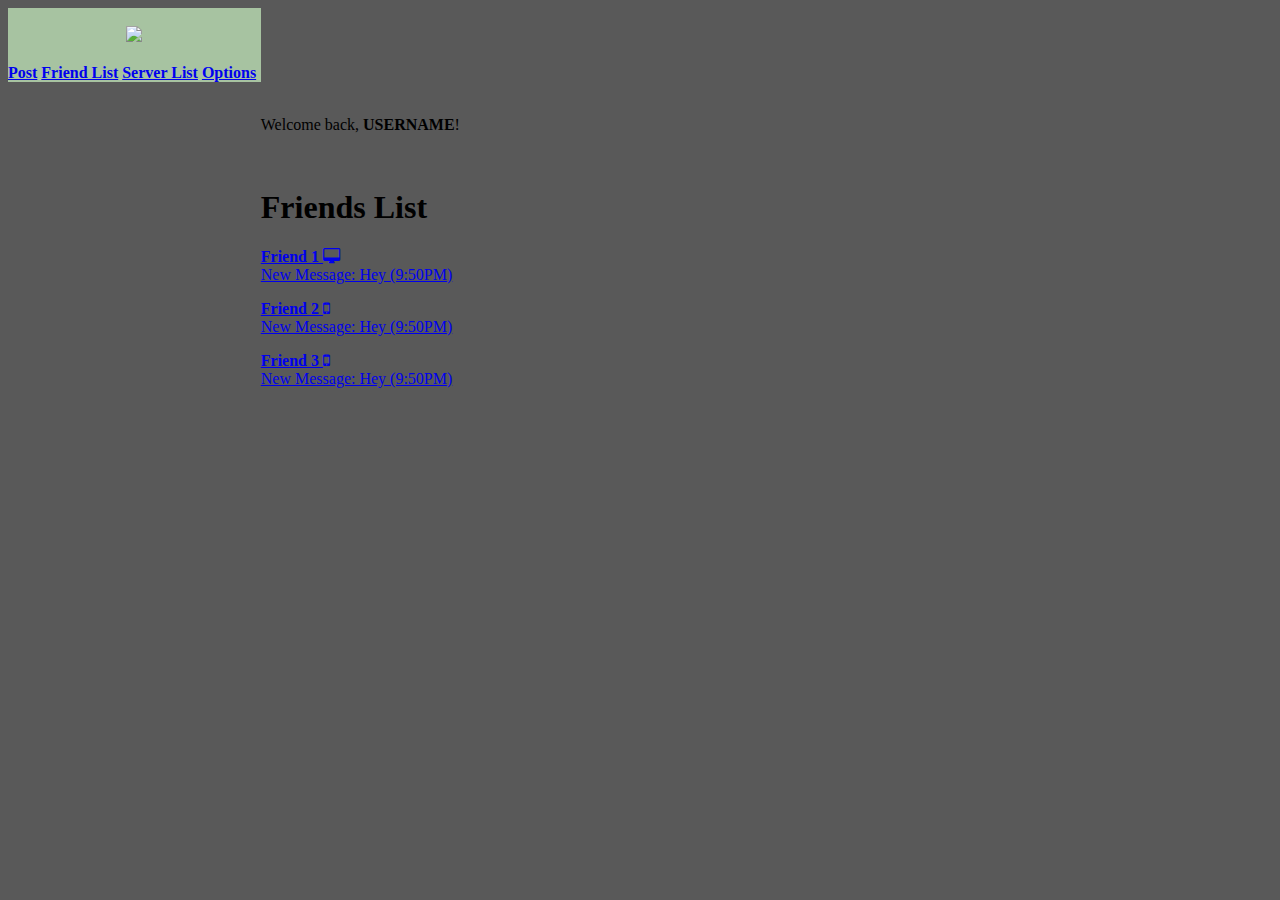
==== Page2/index.html @ d2c39beb "fix links" ====
<!DOCTYPE html>
<html lang="en">
<head>
    <title>WWWAPP - Friends List</title>
    <link rel="stylesheet" href="https://www.w3schools.com/lib/w3.css">
    <link rel="stylesheet" href="https://cdnjs.cloudflare.com/ajax/libs/font-awesome/4.4.0/css/font-awesome.min.css">
</head>

<body style="background: rgba(89,89,89,1);">
    <nav class="w3-sidenav  w3-border" style="background-color:#a7c3a1; width:20% ">
        <br>
        <center><img src="https://media.discordapp.net/attachments/1018584940658573343/1037806513059790919/unknown.png"
                style="width:70%;"></img></center>
        <br>
        <b>
            <!--Add w3-text-black w3-green to the current page-->
            <a class=" w3-border-top w3-border-bottom" href="./Page1">Post</a>
            <a class="w3-text-black w3-green w3-border-bottom" href="./Page2">Friend List</a>
            <a class=" w3-border-bottom" href="./Page5">Server List</a>
            <a class=" w3-border-bottom" href="./Page7">Options</a>
        </b>
    </nav>
    <div class="w3-container" style="margin-left:20%">
        <br>
        <div class="w3-container w3-white">
            <p> Welcome back, <b>USERNAME</b>!</p>
            
        </div>
        <br>
        <div class="w3-container w3-white">
            <h1>Friends List</h1>
            <a href = "./Page3"><p class="w3-border-bottom"><b>Friend 1 <span class="w3-badge w3-black"><i class="fa fa-desktop" aria-hidden="true"></i>
            </span></b><br>New Message: Hey (9:50PM)</p>
            <p class="w3-border-bottom"><b>Friend 2 <span class="w3-badge w3-green"><i class="fa fa-mobile" aria-hidden="true"></i></span></b><br>New Message: Hey (9:50PM)</p>
            <p class="w3-border-bottom"><b>Friend 3 <span class="w3-badge w3-yellow"><i class="fa fa-mobile"></i></span></b><br>New Message: Hey (9:50PM)</p>
            </a>
        </div>
    </div>
</body>
</html>
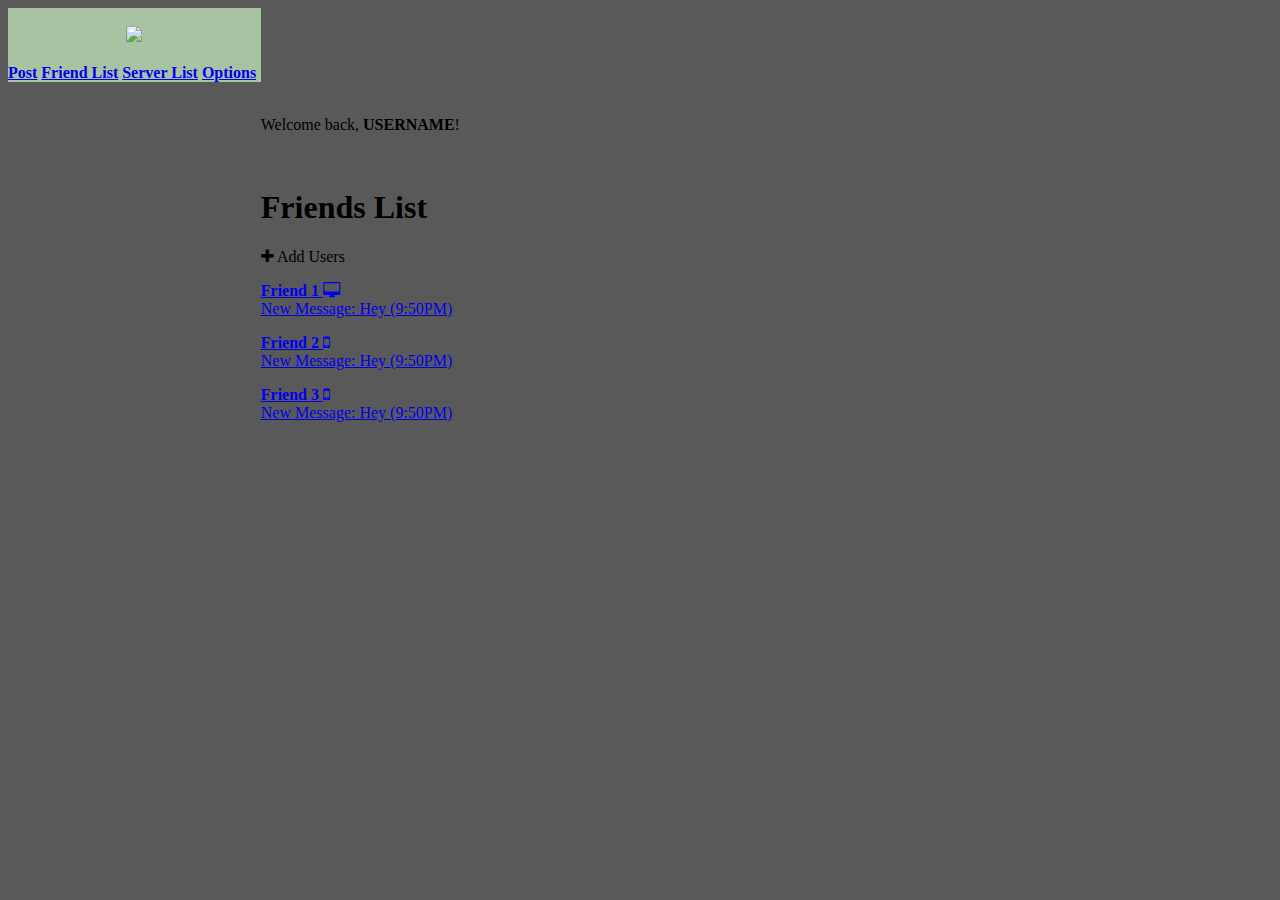
==== commit 1f035ce5: "add users button" ====
--- a/Page2/index.html
+++ b/Page2/index.html
@@ -14,10 +14,10 @@
         <br>
         <b>
             <!--Add w3-text-black w3-green to the current page-->
-            <a class=" w3-border-top w3-border-bottom" href="./Page1">Post</a>
-            <a class="w3-text-black w3-green w3-border-bottom" href="./Page2">Friend List</a>
-            <a class=" w3-border-bottom" href="./Page5">Server List</a>
-            <a class=" w3-border-bottom" href="./Page7">Options</a>
+            <a class=" w3-border-top w3-border-bottom" href="../Page1">Post</a>
+            <a class="w3-text-black w3-green w3-border-bottom" href="../Page2">Friend List</a>
+            <a class=" w3-border-bottom" href="../Page5">Server List</a>
+            <a class=" w3-border-bottom" href="../Page7">Options</a>
         </b>
     </nav>
     <div class="w3-container" style="margin-left:20%">
@@ -28,11 +28,24 @@
         </div>
         <br>
         <div class="w3-container w3-white">
-            <h1>Friends List</h1>
-            <a href = "./Page3"><p class="w3-border-bottom"><b>Friend 1 <span class="w3-badge w3-black"><i class="fa fa-desktop" aria-hidden="true"></i>
-            </span></b><br>New Message: Hey (9:50PM)</p>
-            <p class="w3-border-bottom"><b>Friend 2 <span class="w3-badge w3-green"><i class="fa fa-mobile" aria-hidden="true"></i></span></b><br>New Message: Hey (9:50PM)</p>
-            <p class="w3-border-bottom"><b>Friend 3 <span class="w3-badge w3-yellow"><i class="fa fa-mobile"></i></span></b><br>New Message: Hey (9:50PM)</p>
+            <h1>Friends List </h1> 
+            <a href = "../Page4"></a><i class="fa fa-plus" aria-hidden="true"></i> Add Users</a>
+            <a href = "../Page3">
+                <p class="w3-border-bottom">
+                    <b>Friend 1 <span class="w3-badge w3-black"><i class="fa fa-desktop" aria-hidden="true"></i></span></b>
+                    <br>
+                    New Message: Hey (9:50PM)
+                </p>
+                <p class="w3-border-bottom">
+                    <b>Friend 2 <span class="w3-badge w3-green"><i class="fa fa-mobile" aria-hidden="true"></i></span></b>
+                    <br>
+                    New Message: Hey (9:50PM)
+                </p>
+                <p class="w3-border-bottom">
+                    <b>Friend 3 <span class="w3-badge w3-yellow"><i class="fa fa-mobile"></i></span></b>
+                    <br>
+                    New Message: Hey (9:50PM)
+                </p>
             </a>
         </div>
     </div>
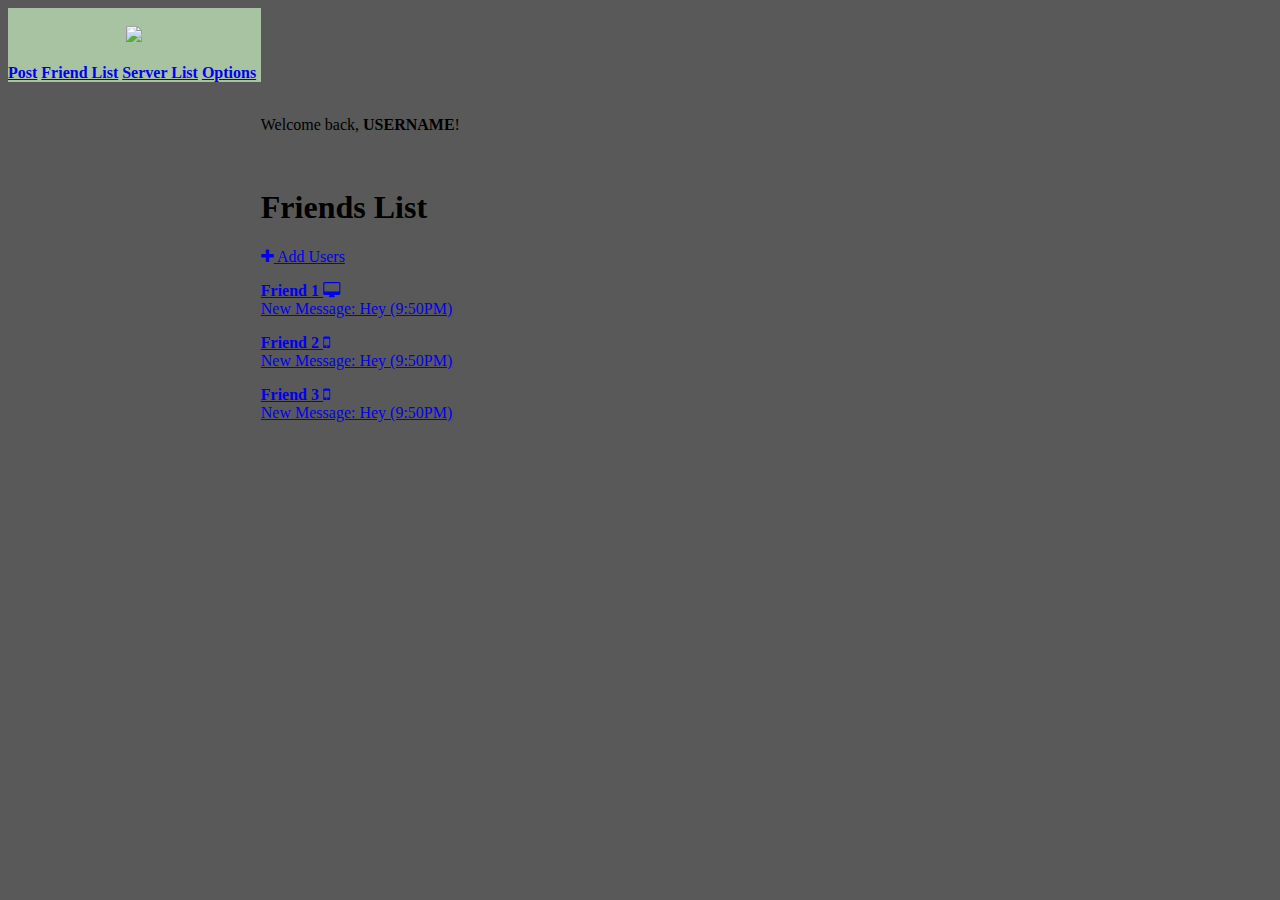
==== commit 1060774a: "fix link" ====
--- a/Page2/index.html
+++ b/Page2/index.html
@@ -29,7 +29,7 @@
         <br>
         <div class="w3-container w3-white">
             <h1>Friends List </h1> 
-            <a href = "../Page4"></a><i class="fa fa-plus" aria-hidden="true"></i> Add Users</a>
+            <a href = "../Page4"><i class="fa fa-plus" aria-hidden="true"></i> Add Users</a>
             <a href = "../Page3">
                 <p class="w3-border-bottom">
                     <b>Friend 1 <span class="w3-badge w3-black"><i class="fa fa-desktop" aria-hidden="true"></i></span></b>
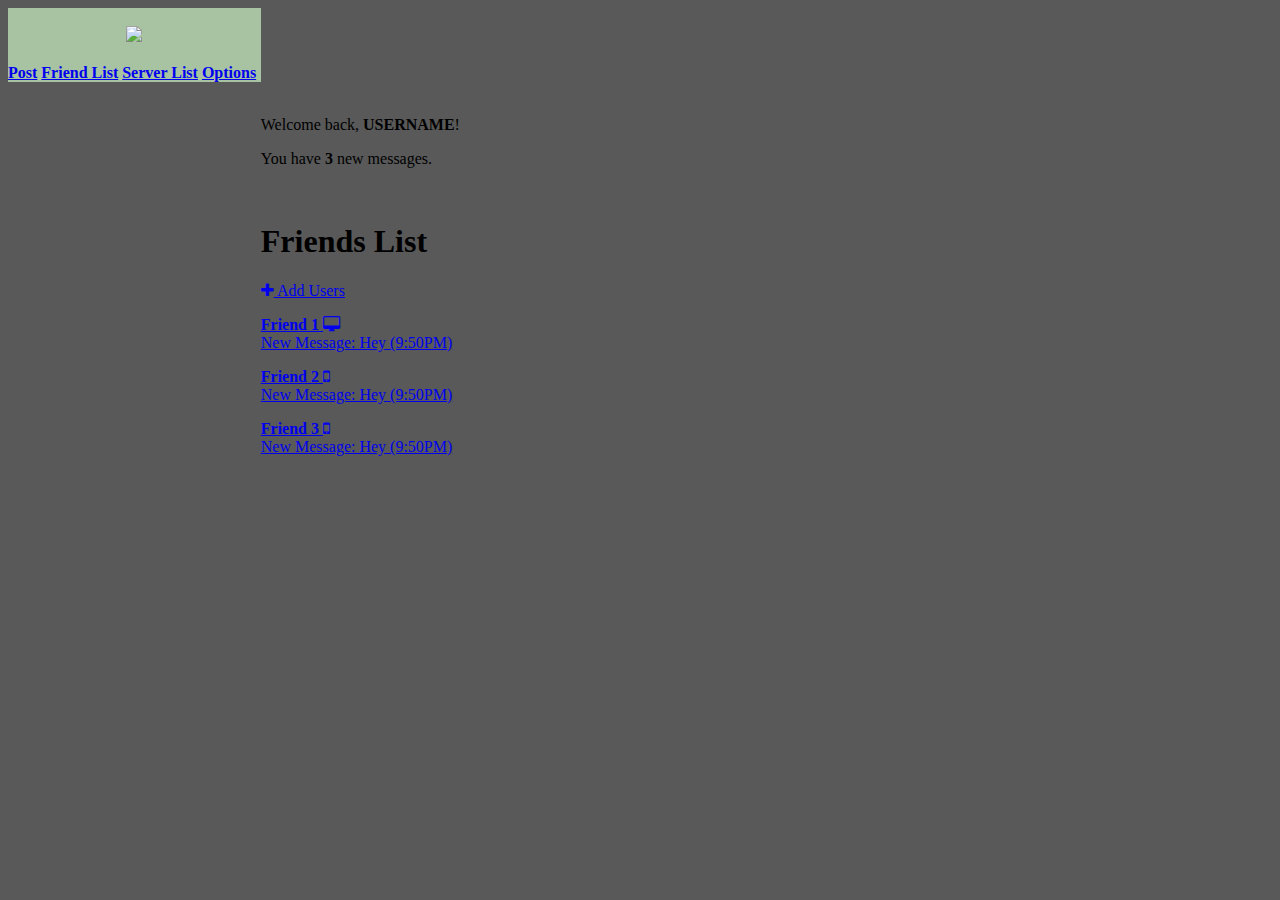
==== commit 6094e6b0: "you have x new messages" ====
--- a/Page2/index.html
+++ b/Page2/index.html
@@ -24,6 +24,7 @@
         <br>
         <div class="w3-container w3-white">
             <p> Welcome back, <b>USERNAME</b>!</p>
+            <p> You have <b>3</b> new messages.</p>
             
         </div>
         <br>
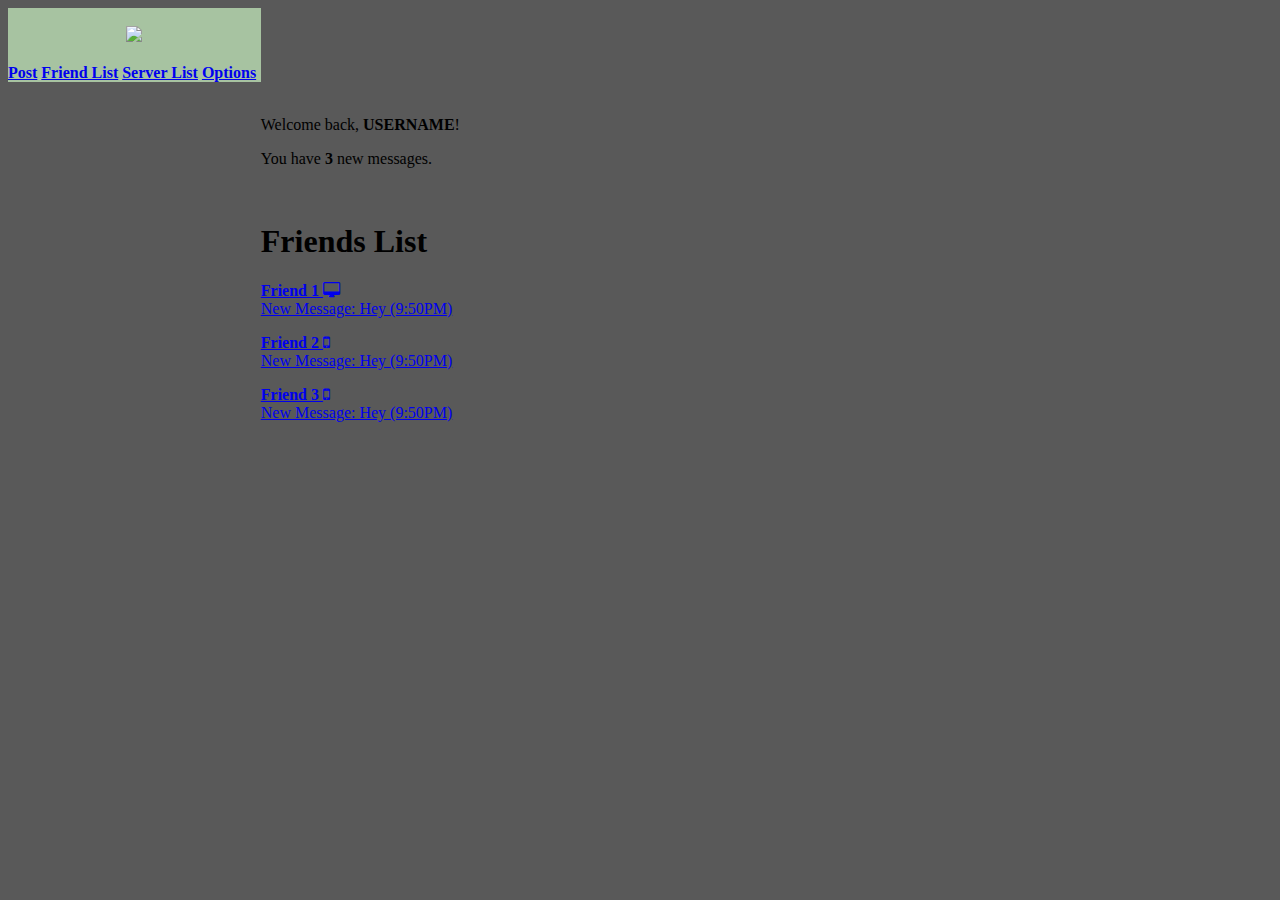
==== commit 38c51b34: "remove add users button" ====
--- a/Page2/index.html
+++ b/Page2/index.html
@@ -30,10 +30,9 @@
         <br>
         <div class="w3-container w3-white">
             <h1>Friends List </h1> 
-            <a href = "../Page4"><i class="fa fa-plus" aria-hidden="true"></i> Add Users</a>
             <a href = "../Page3">
                 <p class="w3-border-bottom">
-                    <b>Friend 1 <span class="w3-badge w3-black"><i class="fa fa-desktop" aria-hidden="true"></i></span></b>
+                    <b>Friend 1 <span class="w3-badge w3-red"><i class="fa fa-desktop" aria-hidden="true"></i></span></b>
                     <br>
                     New Message: Hey (9:50PM)
                 </p>
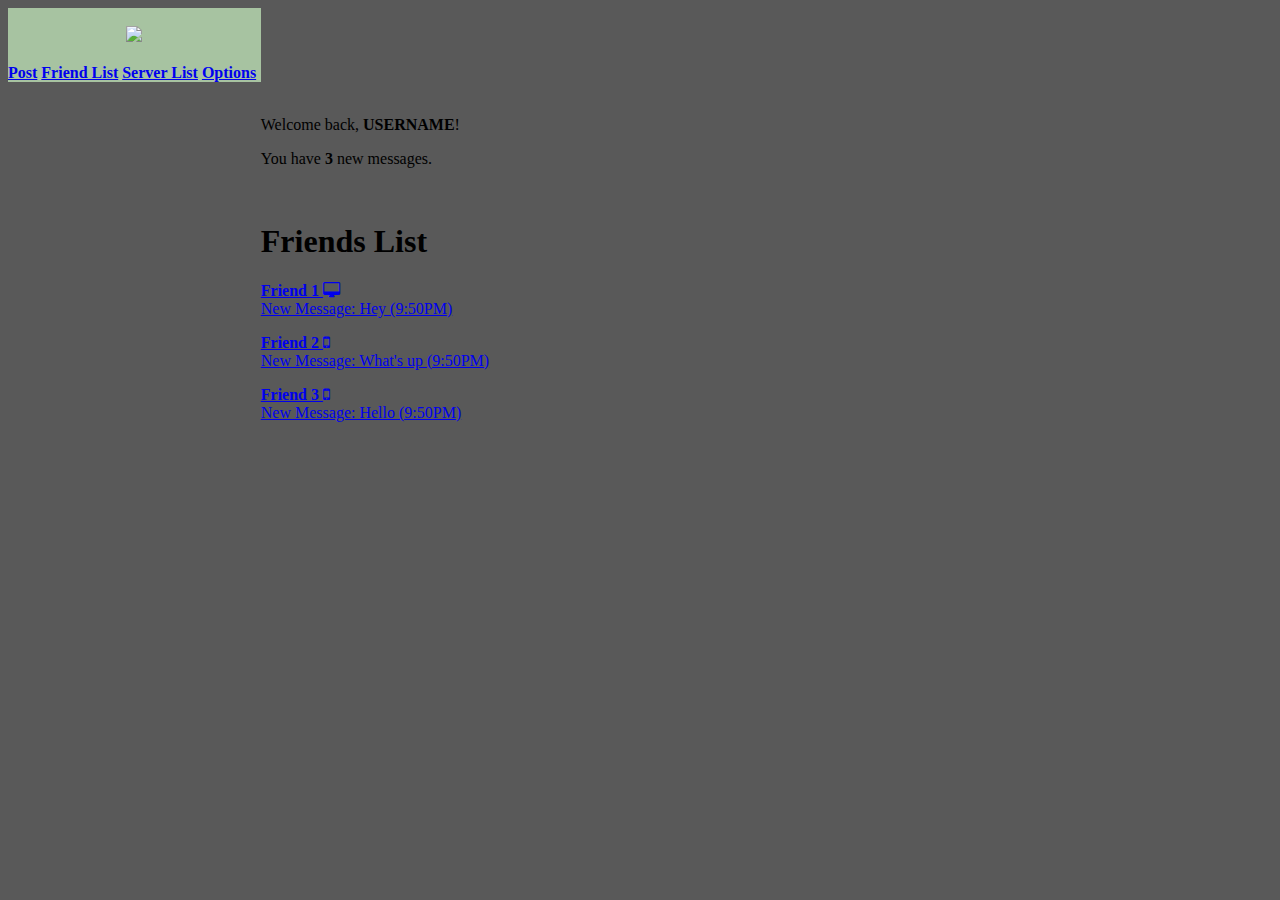
==== commit b4fa63b0: "link to page8" ====
--- a/Page2/index.html
+++ b/Page2/index.html
@@ -30,7 +30,7 @@
         <br>
         <div class="w3-container w3-white">
             <h1>Friends List </h1> 
-            <a href = "../Page3">
+            <a href = "../Page8">
                 <p class="w3-border-bottom">
                     <b>Friend 1 <span class="w3-badge w3-red"><i class="fa fa-desktop" aria-hidden="true"></i></span></b>
                     <br>
@@ -39,12 +39,12 @@
                 <p class="w3-border-bottom">
                     <b>Friend 2 <span class="w3-badge w3-green"><i class="fa fa-mobile" aria-hidden="true"></i></span></b>
                     <br>
-                    New Message: Hey (9:50PM)
+                    New Message: What's up (9:50PM)
                 </p>
                 <p class="w3-border-bottom">
                     <b>Friend 3 <span class="w3-badge w3-yellow"><i class="fa fa-mobile"></i></span></b>
                     <br>
-                    New Message: Hey (9:50PM)
+                    New Message: Hello (9:50PM)
                 </p>
             </a>
         </div>
